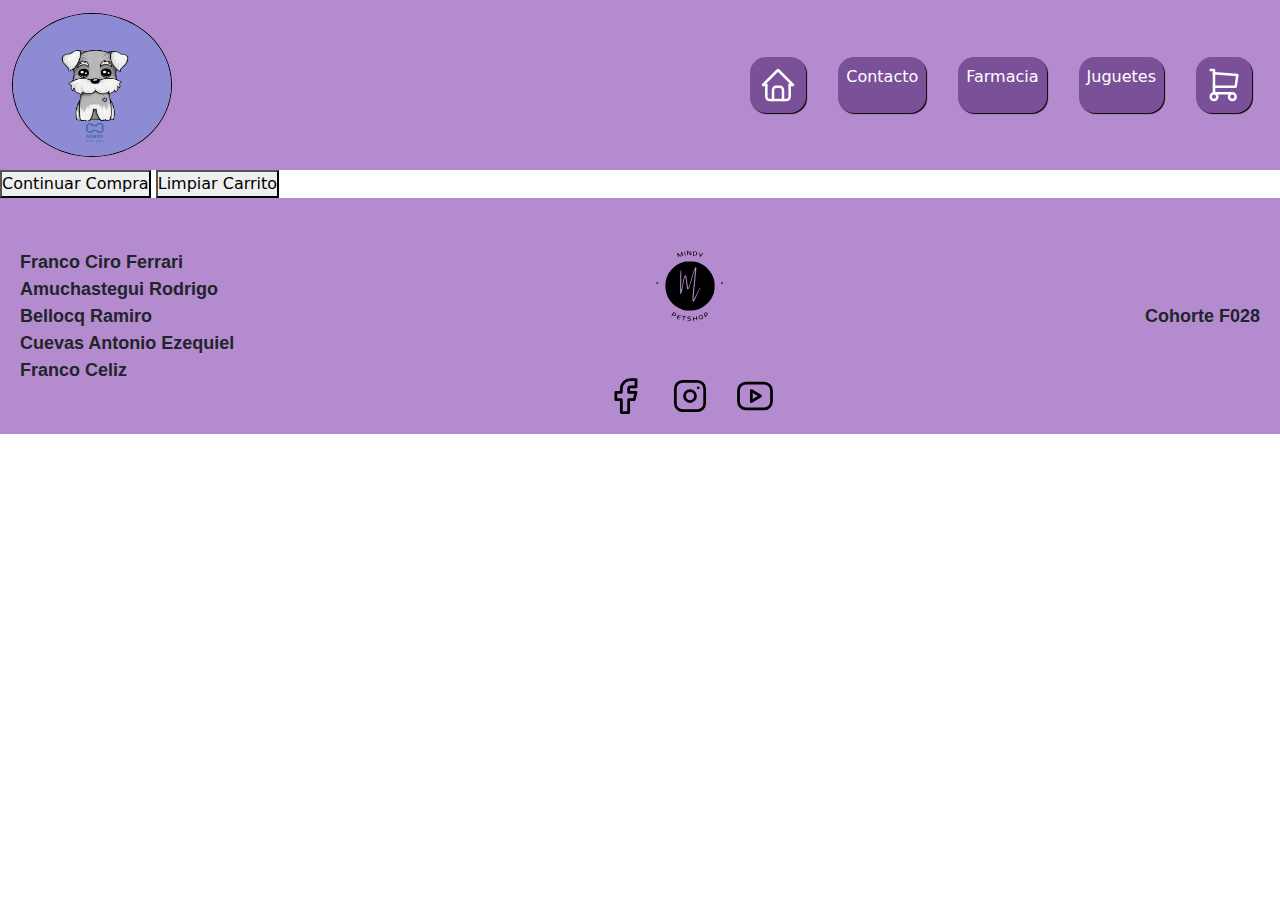
==== sections/carrito.html @ 62dfef6d "Links corrections" ====
<!DOCTYPE html>
<html lang="en">

<head>
    <meta charset="UTF-8">
    <meta http-equiv="X-UA-Compatible" content="IE=edge">
    <meta name="viewport" content="width=device-width, initial-scale=1.0">
    <link rel="stylesheet" href="https://cdn.jsdelivr.net/npm/bootstrap@5.2.0-beta1/dist/css/bootstrap.min.css">
    <link rel="stylesheet" href="../styles/style.css">
    <title>Carrito</title>
</head>

<body>
    <header>
        <nav class="navbar navbar-expand-lg btn-lg">
            <div class="container-fluid">
                <a class="navbar-brand" href="../index.html"><img id="logo" src="../assets/Logo.jpg" alt="logo"></a>
                <button class="navbar-toggler navbar-dark" type="button" data-bs-toggle="collapse"
                    data-bs-target="#navbarNavAltMarkup" aria-controls="navbarNavAltMarkup" aria-expanded="false"
                    aria-label="Toggle navigation">
                    <span class="navbar-toggler-icon"></span>
                </button>
                <div class="collapse navbar-collapse flex-grow-0" id="navbarNavAltMarkup">
                    <div class="navbar-nav botonesnav text-center">
                        <a class="nav-link active" aria-current="page" href="../index.html"><svg
                                xmlns="http://www.w3.org/2000/svg" class="icon icon-tabler icon-tabler-home" width="40"
                                height="40" viewBox="0 0 24 24" stroke-width="1.5" stroke="#ffffff" fill="none"
                                stroke-linecap="round" stroke-linejoin="round">
                                <path stroke="none" d="M0 0h24v24H0z" fill="none" />
                                <polyline points="5 12 3 12 12 3 21 12 19 12" />
                                <path d="M5 12v7a2 2 0 0 0 2 2h10a2 2 0 0 0 2 -2v-7" />
                                <path d="M9 21v-6a2 2 0 0 1 2 -2h2a2 2 0 0 1 2 2v6" />
                            </svg></a>
                        <a class="nav-link" href="./contacto.html">Contacto</a>
                        <a class="nav-link" href="./farmacia.html">Farmacia</a>
                        <a class="nav-link" href="./juguetes.html">Juguetes</a>
                        <a class="nav-link" href="./carrito.html"><svg xmlns="http://www.w3.org/2000/svg"
                                class="icon icon-tabler icon-tabler-shopping-cart" width="40" height="40"
                                viewBox="0 0 24 24" stroke-width="1.5" stroke="#ffffff" fill="none"
                                stroke-linecap="round" stroke-linejoin="round">
                                <path stroke="none" d="M0 0h24v24H0z" fill="none" />
                                <circle cx="6" cy="19" r="2" />
                                <circle cx="17" cy="19" r="2" />
                                <path d="M17 17h-11v-14h-2" />
                                <path d="M6 5l14 1l-1 7h-13" />
                            </svg></a>
                    </div>
                </div>
            </div>
        </nav>
    </header>
    <div class="carrito" id="carrito">
    </div>

    <div>
        <button>Continuar Compra</button>
        <button id="limpiar-carrito">Limpiar Carrito</button>
    </div>


    <footer>
        <div class="container-fluid d-flex justify-content-between align-items-center">
            <div id="pfooter">
                <p>Franco Ciro Ferrari</p>
                <p>Amuchastegui Rodrigo</p>
                <p>Bellocq Ramiro</p>
                <p>Cuevas Antonio Ezequiel</p>
                <p>Franco Celiz</p>
            </div>
            <div class="d-flex flex-wrap flex-column align-items-center"><img id="fotofooter"
                    src="../assets/mindyfooter.svg" alt="img">
                <div><a href="#"><svg xmlns="http://www.w3.org/2000/svg"
                            class="icon icon-tabler icon-tabler-brand-facebook m-2" width="44" height="44"
                            viewBox="0 0 24 24" stroke-width="1.5" stroke="#000000" fill="none" stroke-linecap="round"
                            stroke-linejoin="round">
                            <path stroke="none" d="M0 0h24v24H0z" fill="none" />
                            <path d="M7 10v4h3v7h4v-7h3l1 -4h-4v-2a1 1 0 0 1 1 -1h3v-4h-3a5 5 0 0 0 -5 5v2h-3" />
                        </svg></a>
                    <a href="#"><svg xmlns="http://www.w3.org/2000/svg"
                            class="icon icon-tabler icon-tabler-brand-instagram m-2" width="44" height="44"
                            viewBox="0 0 24 24" stroke-width="1.5" stroke="#000000" fill="none" stroke-linecap="round"
                            stroke-linejoin="round">
                            <path stroke="none" d="M0 0h24v24H0z" fill="none" />
                            <rect x="4" y="4" width="16" height="16" rx="4" />
                            <circle cx="12" cy="12" r="3" />
                            <line x1="16.5" y1="7.5" x2="16.5" y2="7.501" />
                        </svg></a>

                    <a href="#"><svg xmlns="http://www.w3.org/2000/svg"
                            class="icon icon-tabler icon-tabler-brand-youtube m-2" width="44" height="44"
                            viewBox="0 0 24 24" stroke-width="1.5" stroke="#000000" fill="none" stroke-linecap="round"
                            stroke-linejoin="round">
                            <path stroke="none" d="M0 0h24v24H0z" fill="none" />
                            <rect x="3" y="5" width="18" height="14" rx="4" />
                            <path d="M10 9l5 3l-5 3z" />
                        </svg></a>
                </div>
            </div>
            <div id="pfooter">Cohorte F028</div>
        </div>
    </footer>

    <script src="https://cdn.jsdelivr.net/npm/@popperjs/core@2.11.5/dist/umd/popper.min.js"
        integrity="sha384-Xe+8cL9oJa6tN/veChSP7q+mnSPaj5Bcu9mPX5F5xIGE0DVittaqT5lorf0EI7Vk"
        crossorigin="anonymous"></script>
    <script src="https://cdn.jsdelivr.net/npm/bootstrap@5.2.0-beta1/dist/js/bootstrap.min.js"
        integrity="sha384-kjU+l4N0Yf4ZOJErLsIcvOU2qSb74wXpOhqTvwVx3OElZRweTnQ6d31fXEoRD1Jy"
        crossorigin="anonymous"></script>
    <script src="../js/carrito.js"></script>
</body>

</html>
---- styles/style.css ----
/* General */

* {
    margin: 0px;
    padding: 0px;
    box-sizing: border-box;
}

#logo{
    border-radius: 100%;
    width: 10rem;
    height: 9rem;
    border: 1px black solid;
}

.botonesnav a{
    border-radius: 1rem;
    box-shadow: 1px 1px 1px black;
    position:relative;
    margin: 1rem;
    padding: 0.5rem;
    background-color: #7a5199;
    color: white;
    border: none;
    cursor:pointer;
}
nav, footer{
    background-color: #b58bcf;
}
#fotofooter{
    width: 10rem;
}

#pfooter{
    font-family: 'Franklin Gothic Medium', 'Arial Narrow', Arial, sans-serif;
    font-weight: 900;
    font-size: large;
}

footer{
    padding: .5rem;
}

footer div div p {
    margin: 0px;
}

body {
    min-height: 100vh;
}

/* Index */

/* Juguetes */

/* Farmacia */

/* Contacto */

#comentarios {
    resize: none;
}

/* Carrito */
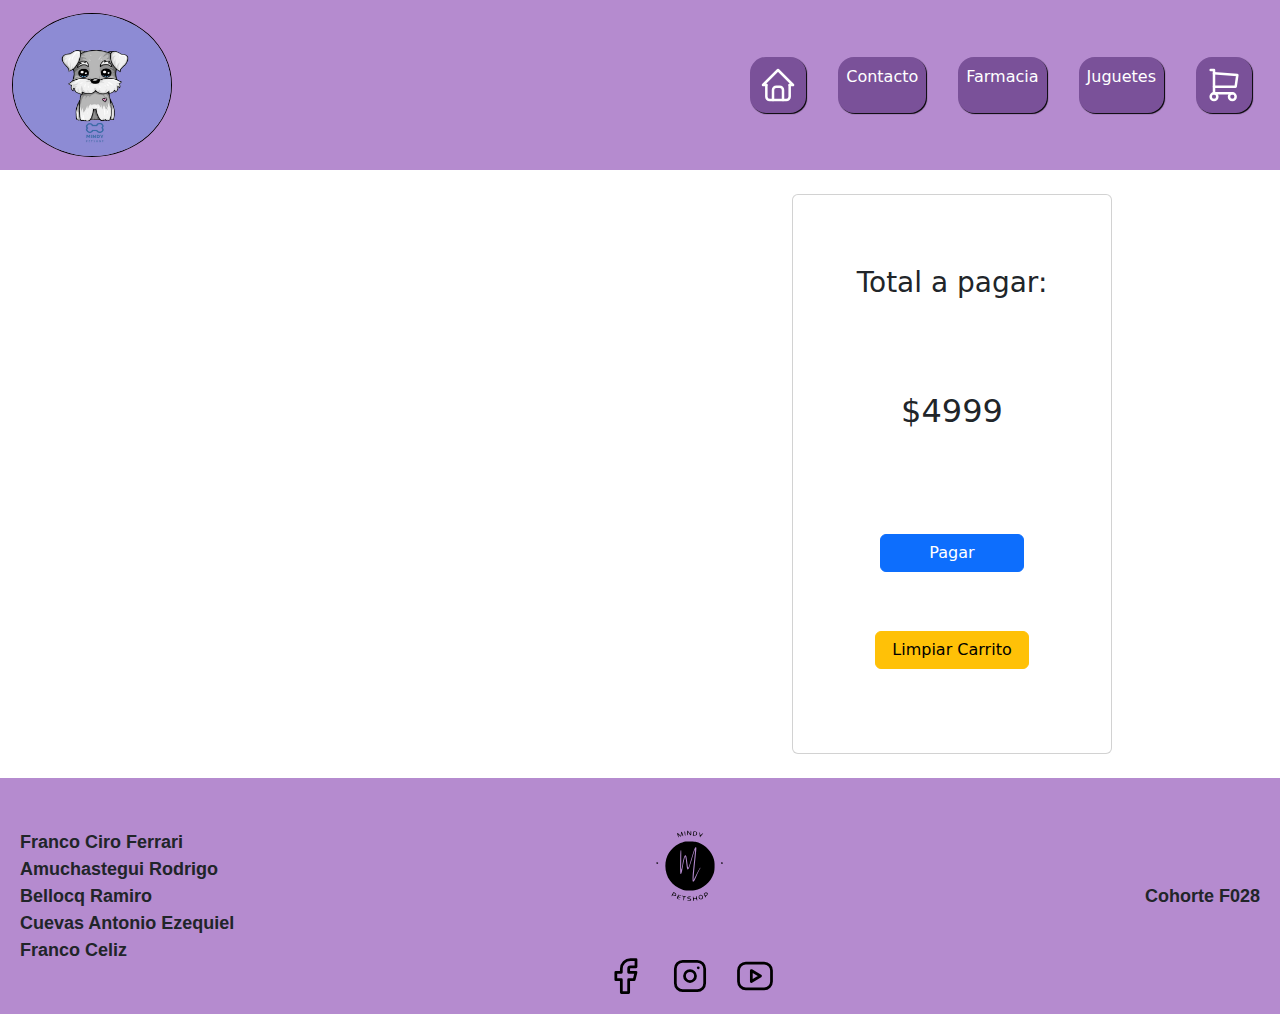
==== commit 5134b1e4: "Styles added" ====
--- a/sections/carrito.html
+++ b/sections/carrito.html
@@ -10,8 +10,8 @@
     <title>Carrito</title>
 </head>
 
-<body>
-    <header>
+<body class="d-flex flex-column justify-content-center align-items-center">
+    <header class="w-100">
         <nav class="navbar navbar-expand-lg btn-lg">
             <div class="container-fluid">
                 <a class="navbar-brand" href="../index.html"><img id="logo" src="../assets/Logo.jpg" alt="logo"></a>
@@ -49,16 +49,32 @@
             </div>
         </nav>
     </header>
-    <div class="carrito" id="carrito">
-    </div>
+    <main class="h-100 d-flex align-items-center justify-content-between w-75 py-3">
+        <div id="carrito" class="d-flex flex-wrap justify-content-center my-5"></div>
 
-    <div>
-        <button>Continuar Compra</button>
-        <button id="limpiar-carrito">Limpiar Carrito</button>
-    </div>
+        <div class="card m-2 d-flex flex-column justify-content-between align-items-center py-3" style="width: 20rem; height: 35rem;">
+            
+            <div class="card-body d-flex flex-column align-items-center w-100">
+              <div class="d-flex flex-column align-items-center h-50 justify-content-around">
+                <h3 class="card-title">Total a pagar: </h3>
+                <p class="card-text fs-2">$4999</p>  
+              </div>
+                <div class="d-flex flex-column align-items-center justify-content-evenly h-50">
+                <button class="px-2 btn btn-primary mt-2 px-5">Pagar</button>
+                <button class="px-2 btn btn-warning mt-2 px-3" id="limpiar-carrito">Limpiar Carrito</button>  
+              </div>
+              </div>
+          </div>
+
+        <!-- <div class="d-flex justify-content-center my-auto">
+            <button class="px-2 me-5 btn btn-primary mt-2">Continuar Compra</button>
+            <button class="px-2 btn btn-primary mt-2" id="limpiar-carrito">Limpiar Carrito</button>
+        </div> -->
+    </main>
 
 
-    <footer>
+
+    <footer class="w-100">
         <div class="container-fluid d-flex justify-content-between align-items-center">
             <div id="pfooter">
                 <p>Franco Ciro Ferrari</p>
--- a/styles/style.css
+++ b/styles/style.css
@@ -4,6 +4,10 @@
     margin: 0px;
     padding: 0px;
     box-sizing: border-box;
+}
+
+html {
+    height: 100vh;
 }
 
 #logo{
@@ -49,6 +53,10 @@
     min-height: 100vh;
 }
 
+main {
+    flex-grow: 1;
+}
+
 /* Index */
 
 /* Juguetes */
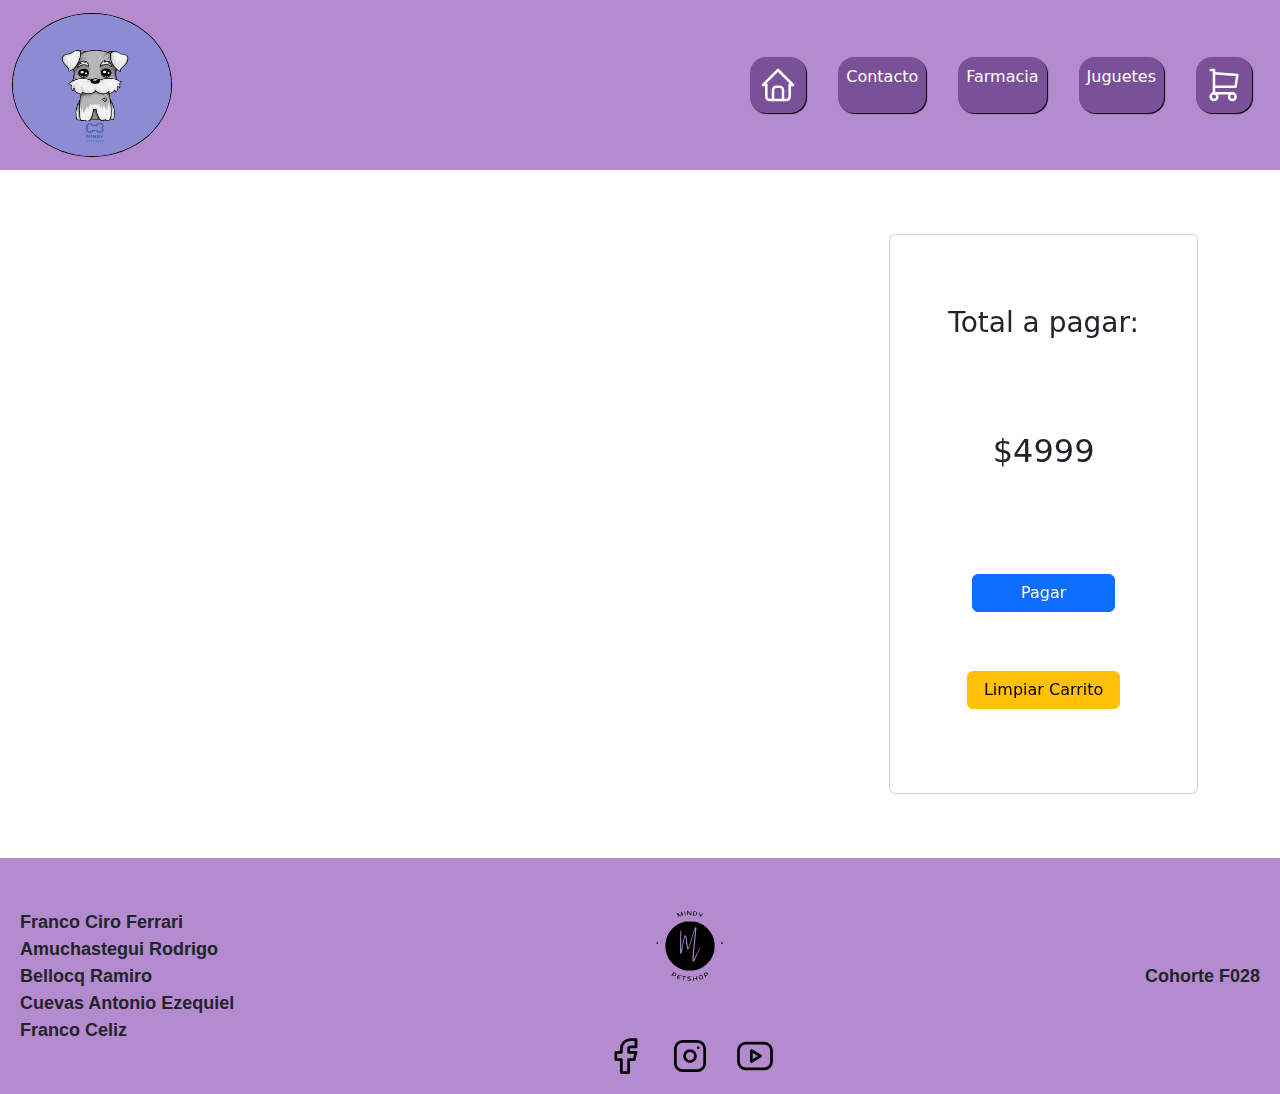
==== commit 41009f26: "Styles added" ====
--- a/sections/carrito.html
+++ b/sections/carrito.html
@@ -49,11 +49,10 @@
             </div>
         </nav>
     </header>
-    <main class="h-100 d-flex align-items-center justify-content-between w-75 py-3">
-        <div id="carrito" class="d-flex flex-wrap justify-content-center my-5"></div>
+    <main class="h-100 d-flex align-items-center justify-content-between container py-3">
+        <div id="carrito" class="d-flex flex-wrap justify-content-center align-items-start my-5 w-75"></div>
 
-        <div class="card m-2 d-flex flex-column justify-content-between align-items-center py-3" style="width: 20rem; height: 35rem;">
-            
+        <div class="card my-5 d-flex flex-column justify-content-between align-items-center align-self-start py-3 sticky-top" style="width: 20rem; height: 35rem;">          
             <div class="card-body d-flex flex-column align-items-center w-100">
               <div class="d-flex flex-column align-items-center h-50 justify-content-around">
                 <h3 class="card-title">Total a pagar: </h3>
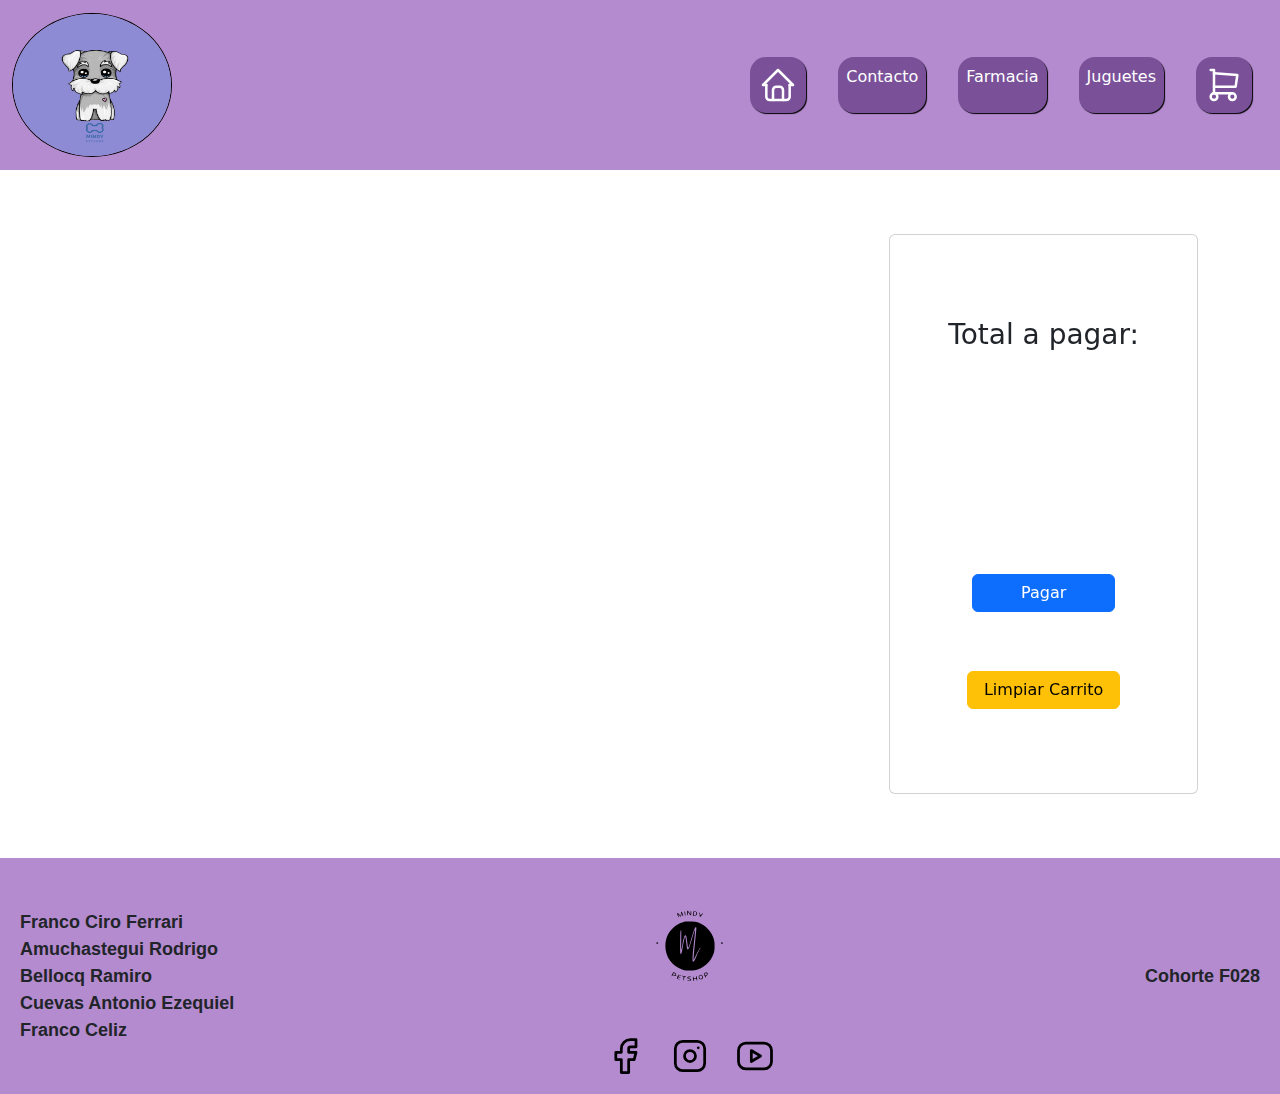
==== commit ae47a323: "carrito" ====
--- a/sections/carrito.html
+++ b/sections/carrito.html
@@ -49,17 +49,17 @@
             </div>
         </nav>
     </header>
-    <main class="h-100 d-flex align-items-center justify-content-between container py-3">
+    <main class="h-100 d-flex align-items-center justify-content-between container py-3 carrito--main">
         <div id="carrito" class="d-flex flex-wrap justify-content-center align-items-start my-5 w-75"></div>
 
-        <div class="card my-5 d-flex flex-column justify-content-between align-items-center align-self-start py-3 sticky-top" style="width: 20rem; height: 35rem;">          
+        <div class="card my-5 d-flex flex-column justify-content-between align-items-center align-self-start py-3 sticky-top carrito--total" style="width: 20rem; height: 35rem;">          
             <div class="card-body d-flex flex-column align-items-center w-100">
               <div class="d-flex flex-column align-items-center h-50 justify-content-around">
                 <h3 class="card-title">Total a pagar: </h3>
-                <p class="card-text fs-2">$4999</p>  
+                <p id="total" class="card-text fs-2"></p>  
               </div>
                 <div class="d-flex flex-column align-items-center justify-content-evenly h-50">
-                <button class="px-2 btn btn-primary mt-2 px-5">Pagar</button>
+                <a href="./compraexitosa.html"><button class="px-2 btn btn-primary mt-2 px-5">Pagar</button></a>
                 <button class="px-2 btn btn-warning mt-2 px-3" id="limpiar-carrito">Limpiar Carrito</button>  
               </div>
               </div>
@@ -74,7 +74,7 @@
 
 
     <footer class="w-100">
-        <div class="container-fluid d-flex justify-content-between align-items-center">
+        <div class="container-fluid d-flex justify-content-between align-items-center footer--div">
             <div id="pfooter">
                 <p>Franco Ciro Ferrari</p>
                 <p>Amuchastegui Rodrigo</p>
--- a/styles/style.css
+++ b/styles/style.css
@@ -70,3 +70,33 @@
 }
 
 /* Carrito */
+
+@media (max-width: 576px) { 
+
+    .contacto--main {
+        flex-direction: column;
+    }
+
+    .contacto--div--form {
+        width: 90%!important;
+    }
+
+    .contacto--iframe {
+        width: 400px;
+        height: 300px;
+    }
+
+    .carrito--main {
+        flex-direction: column-reverse;
+    }
+
+    .carrito--total {
+        position: inherit;
+    }
+
+    .footer--div {
+        flex-direction: column-reverse;
+    }
+
+
+}
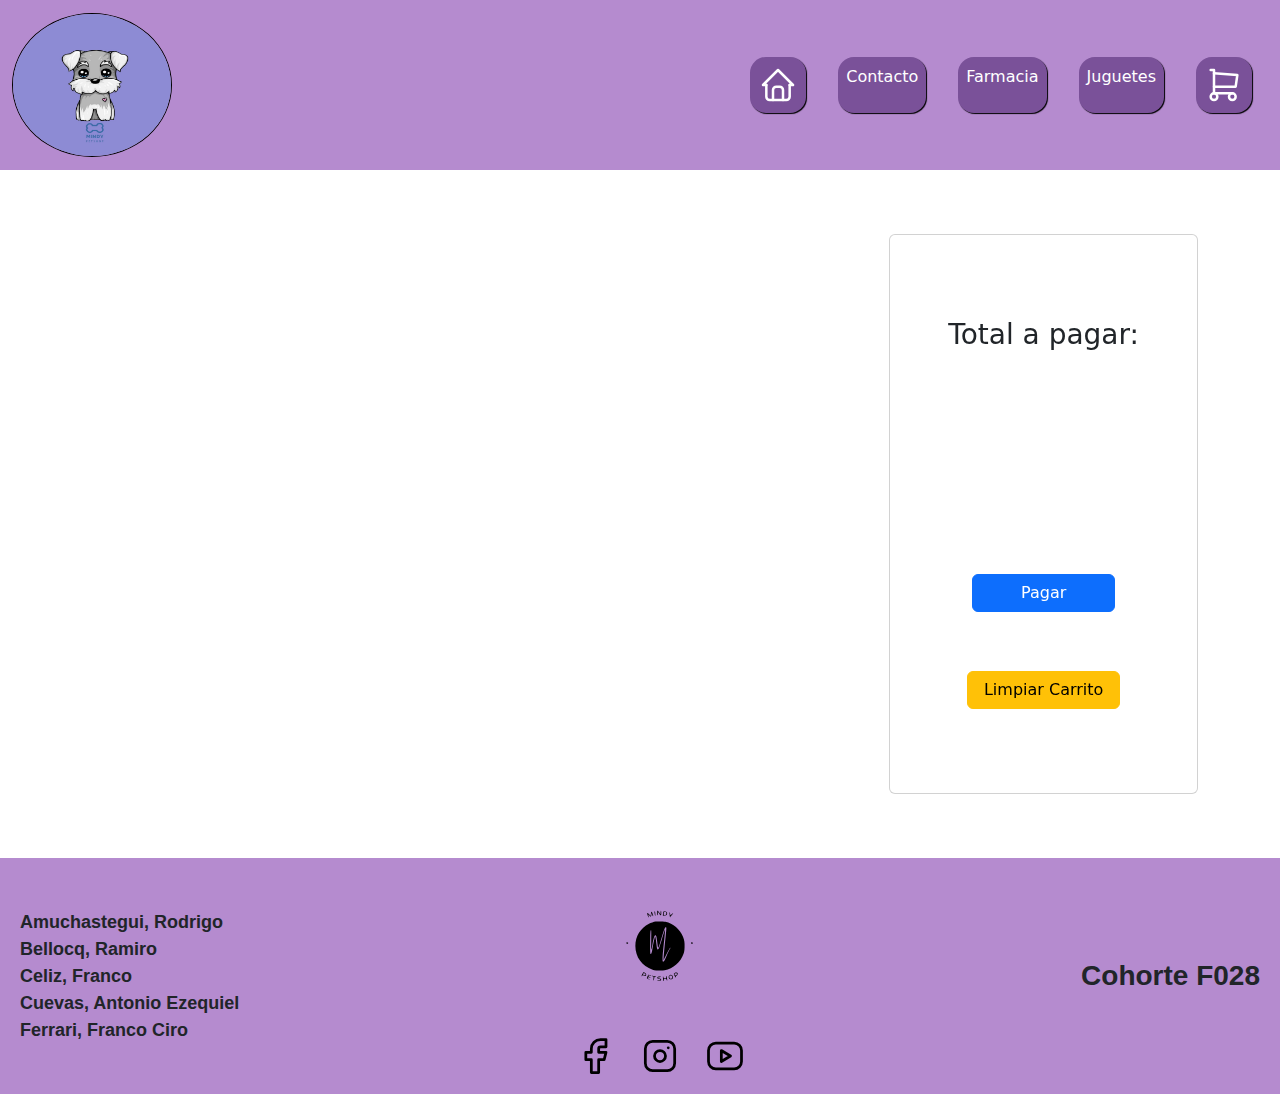
==== commit 4170e00b: "Clean code" ====
--- a/sections/carrito.html
+++ b/sections/carrito.html
@@ -7,7 +7,7 @@
     <meta name="viewport" content="width=device-width, initial-scale=1.0">
     <link rel="stylesheet" href="https://cdn.jsdelivr.net/npm/bootstrap@5.2.0-beta1/dist/css/bootstrap.min.css">
     <link rel="stylesheet" href="../styles/style.css">
-    <title>Carrito</title>
+    <title>MINDY PetShop - Carrito</title>
 </head>
 
 <body class="d-flex flex-column justify-content-center align-items-center">
@@ -49,6 +49,7 @@
             </div>
         </nav>
     </header>
+
     <main class="h-100 d-flex align-items-center justify-content-between container py-3 carrito--main">
         <div id="carrito" class="d-flex flex-wrap justify-content-center align-items-start my-5 w-75"></div>
 
@@ -59,28 +60,21 @@
                 <p id="total" class="card-text fs-2"></p>  
               </div>
                 <div class="d-flex flex-column align-items-center justify-content-evenly h-50">
-                <a href="./compraexitosa.html"><button class="px-2 btn btn-primary mt-2 px-5">Pagar</button></a>
+             <button id="finalizar" class="px-2 btn btn-primary mt-2 px-5">Pagar</button>
                 <button class="px-2 btn btn-warning mt-2 px-3" id="limpiar-carrito">Limpiar Carrito</button>  
               </div>
               </div>
           </div>
-
-        <!-- <div class="d-flex justify-content-center my-auto">
-            <button class="px-2 me-5 btn btn-primary mt-2">Continuar Compra</button>
-            <button class="px-2 btn btn-primary mt-2" id="limpiar-carrito">Limpiar Carrito</button>
-        </div> -->
     </main>
-
-
 
     <footer class="w-100">
         <div class="container-fluid d-flex justify-content-between align-items-center footer--div">
             <div id="pfooter">
-                <p>Franco Ciro Ferrari</p>
-                <p>Amuchastegui Rodrigo</p>
-                <p>Bellocq Ramiro</p>
-                <p>Cuevas Antonio Ezequiel</p>
-                <p>Franco Celiz</p>
+                <p>Amuchastegui, Rodrigo</p>
+                <p>Bellocq, Ramiro</p>
+                <p>Celiz, Franco</p>
+                <p>Cuevas, Antonio Ezequiel</p>
+                <p>Ferrari, Franco Ciro</p>
             </div>
             <div class="d-flex flex-wrap flex-column align-items-center"><img id="fotofooter"
                     src="../assets/mindyfooter.svg" alt="img">
@@ -100,7 +94,6 @@
                             <circle cx="12" cy="12" r="3" />
                             <line x1="16.5" y1="7.5" x2="16.5" y2="7.501" />
                         </svg></a>
-
                     <a href="#"><svg xmlns="http://www.w3.org/2000/svg"
                             class="icon icon-tabler icon-tabler-brand-youtube m-2" width="44" height="44"
                             viewBox="0 0 24 24" stroke-width="1.5" stroke="#000000" fill="none" stroke-linecap="round"
@@ -111,7 +104,7 @@
                         </svg></a>
                 </div>
             </div>
-            <div id="pfooter">Cohorte F028</div>
+            <div id="pfooter" class="fs-3">Cohorte F028</div>
         </div>
     </footer>
 
--- a/styles/style.css
+++ b/styles/style.css
@@ -92,6 +92,7 @@
 
     .carrito--total {
         position: inherit;
+        align-self: center!important;
     }
 
     .footer--div {
@@ -100,3 +101,9 @@
 
 
 }
+
+@media (max-width: 350px) {
+    .carrito--total {
+        width: 16rem!important;
+    }
+}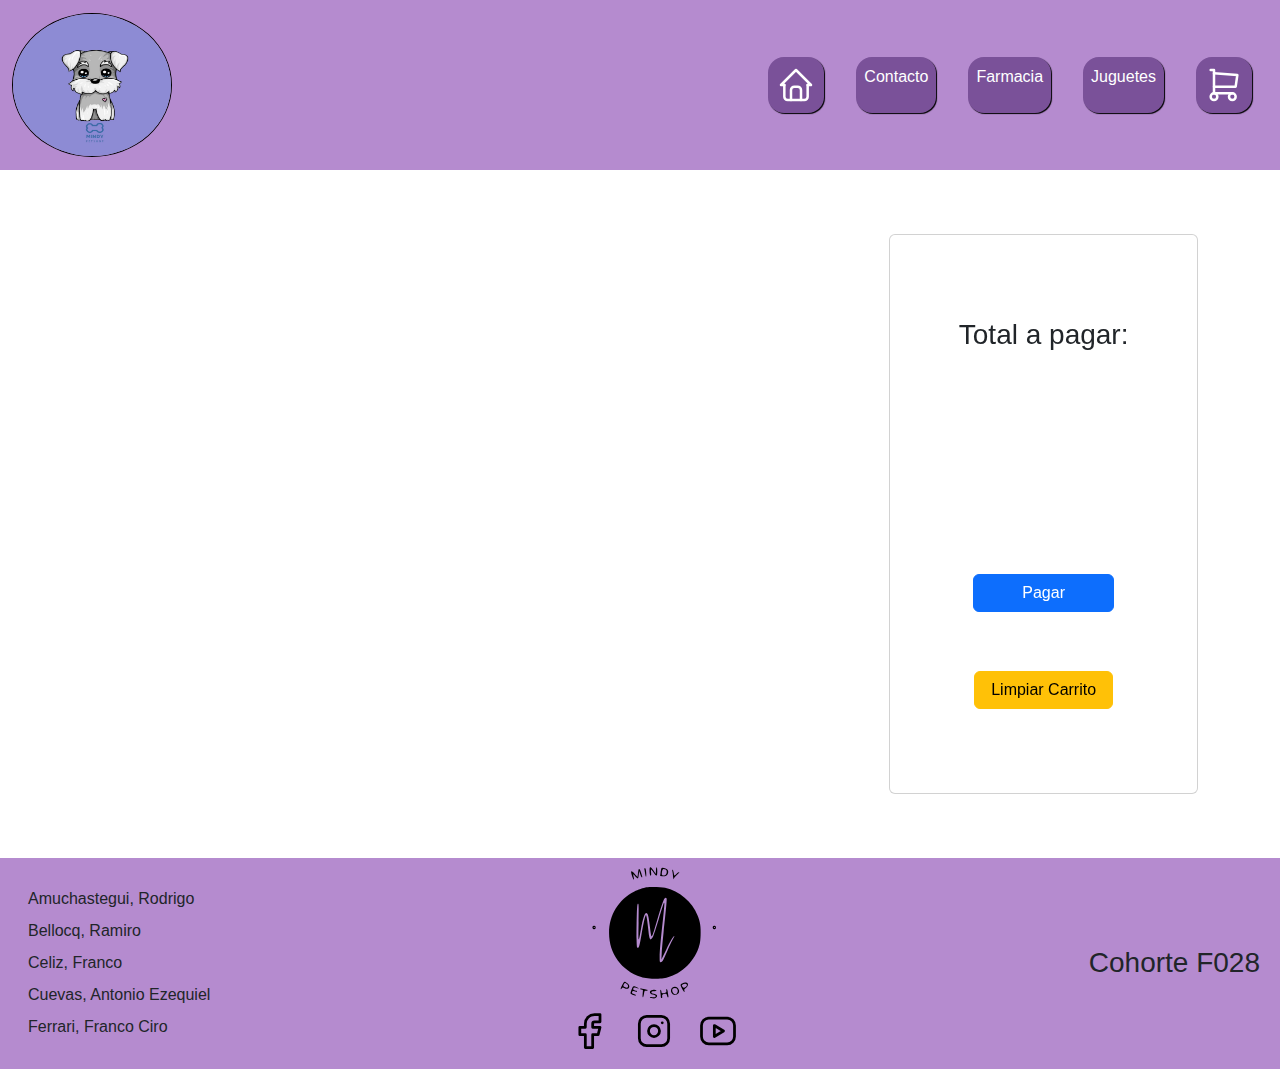
==== commit 0b3e0581: "Final details." ====
--- a/sections/carrito.html
+++ b/sections/carrito.html
@@ -7,6 +7,9 @@
     <meta name="viewport" content="width=device-width, initial-scale=1.0">
     <link rel="stylesheet" href="https://cdn.jsdelivr.net/npm/bootstrap@5.2.0-beta1/dist/css/bootstrap.min.css">
     <link rel="stylesheet" href="../styles/style.css">
+    <link rel="shortcut icon" href="../assets/schnauzer-logo.svg" type="image/x-icon">
+    <link rel="preconnect" href="https://fonts.googleapis.com">
+    <link rel="preconnect" href="https://fonts.gstatic.com" crossorigin>
     <title>MINDY PetShop - Carrito</title>
 </head>
 
@@ -77,7 +80,7 @@
                 <p>Ferrari, Franco Ciro</p>
             </div>
             <div class="d-flex flex-wrap flex-column align-items-center"><img id="fotofooter"
-                    src="../assets/mindyfooter.svg" alt="img">
+                    src="../assets/mindyfooter1.svg" alt="img">
                 <div><a href="#"><svg xmlns="http://www.w3.org/2000/svg"
                             class="icon icon-tabler icon-tabler-brand-facebook m-2" width="44" height="44"
                             viewBox="0 0 24 24" stroke-width="1.5" stroke="#000000" fill="none" stroke-linecap="round"
--- a/styles/style.css
+++ b/styles/style.css
@@ -4,6 +4,7 @@
     margin: 0px;
     padding: 0px;
     box-sizing: border-box;
+    font-family: 'Radio Canada', sans-serif;
 }
 
 html {
@@ -32,13 +33,11 @@
     background-color: #b58bcf;
 }
 #fotofooter{
-    width: 10rem;
+    width: 8rem;
 }
 
 #pfooter{
-    font-family: 'Franklin Gothic Medium', 'Arial Narrow', Arial, sans-serif;
-    font-weight: 900;
-    font-size: large;
+    font-family: 'Radio Canada', sans-serif;
 }
 
 footer{
@@ -46,7 +45,7 @@
 }
 
 footer div div p {
-    margin: 0px;
+    margin: .5rem;
 }
 
 body {
@@ -70,6 +69,8 @@
 }
 
 /* Carrito */
+
+/* Media queries */
 
 @media (max-width: 576px) { 
 
